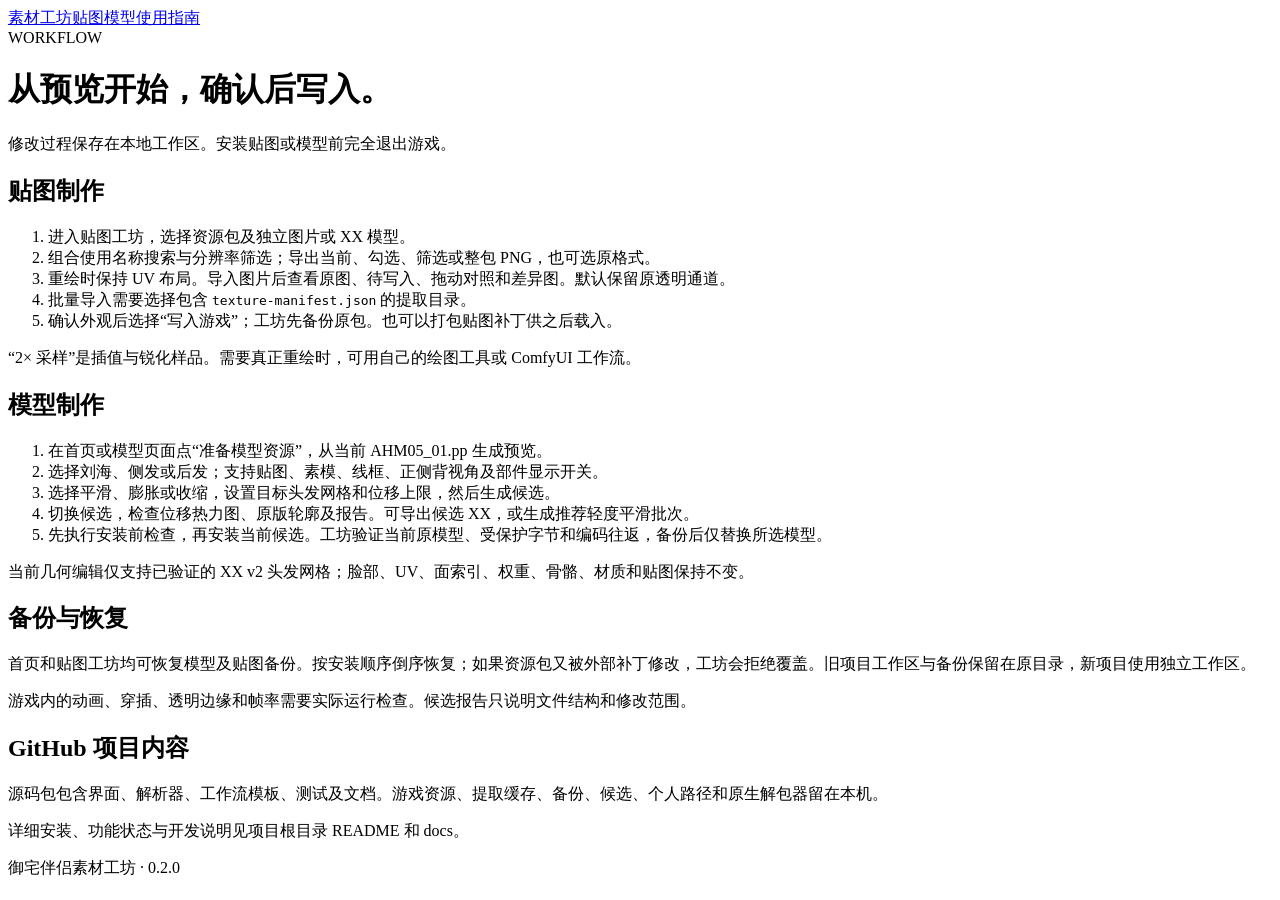
==== homemate_workshop/web/home/guide.html @ fb561e50 "Integrate texture and model workshops" ====
<!doctype html><html lang="zh-CN"><head><meta charset="utf-8"><meta name="viewport" content="width=device-width, initial-scale=1"><title>使用指南 · 素材工坊</title><link rel="stylesheet" href="/shared.css"><link rel="stylesheet" href="/home.css"></head><body>
<nav class="workshop-nav" aria-label="工坊导航"><a href="/">素材工坊</a><a href="/textures/">贴图</a><a href="/models/">模型</a><a href="/guide/" aria-current="page">使用指南</a></nav>
<main class="dashboard guide"><header class="hero"><span class="eyebrow">WORKFLOW</span><h1>从预览开始，确认后写入。</h1><p>修改过程保存在本地工作区。安装贴图或模型前完全退出游戏。</p></header>
<section><h2>贴图制作</h2><ol><li>进入贴图工坊，选择资源包及独立图片或 XX 模型。</li><li>组合使用名称搜索与分辨率筛选；导出当前、勾选、筛选或整包 PNG，也可选原格式。</li><li>重绘时保持 UV 布局。导入图片后查看原图、待写入、拖动对照和差异图。默认保留原透明通道。</li><li>批量导入需要选择包含 <code>texture-manifest.json</code> 的提取目录。</li><li>确认外观后选择“写入游戏”；工坊先备份原包。也可以打包贴图补丁供之后载入。</li></ol><p>“2× 采样”是插值与锐化样品。需要真正重绘时，可用自己的绘图工具或 ComfyUI 工作流。</p></section>
<section><h2>模型制作</h2><ol><li>在首页或模型页面点“准备模型资源”，从当前 AHM05_01.pp 生成预览。</li><li>选择刘海、侧发或后发；支持贴图、素模、线框、正侧背视角及部件显示开关。</li><li>选择平滑、膨胀或收缩，设置目标头发网格和位移上限，然后生成候选。</li><li>切换候选，检查位移热力图、原版轮廓及报告。可导出候选 XX，或生成推荐轻度平滑批次。</li><li>先执行安装前检查，再安装当前候选。工坊验证当前原模型、受保护字节和编码往返，备份后仅替换所选模型。</li></ol><p>当前几何编辑仅支持已验证的 XX v2 头发网格；脸部、UV、面索引、权重、骨骼、材质和贴图保持不变。</p></section>
<section><h2>备份与恢复</h2><p>首页和贴图工坊均可恢复模型及贴图备份。按安装顺序倒序恢复；如果资源包又被外部补丁修改，工坊会拒绝覆盖。旧项目工作区与备份保留在原目录，新项目使用独立工作区。</p><p>游戏内的动画、穿插、透明边缘和帧率需要实际运行检查。候选报告只说明文件结构和修改范围。</p></section>
<section><h2>GitHub 项目内容</h2><p>源码包包含界面、解析器、工作流模板、测试及文档。游戏资源、提取缓存、备份、候选、个人路径和原生解包器留在本机。</p><p>详细安装、功能状态与开发说明见项目根目录 README 和 docs。</p></section>
<footer>御宅伴侣素材工坊 · 0.2.0</footer></main></body></html>
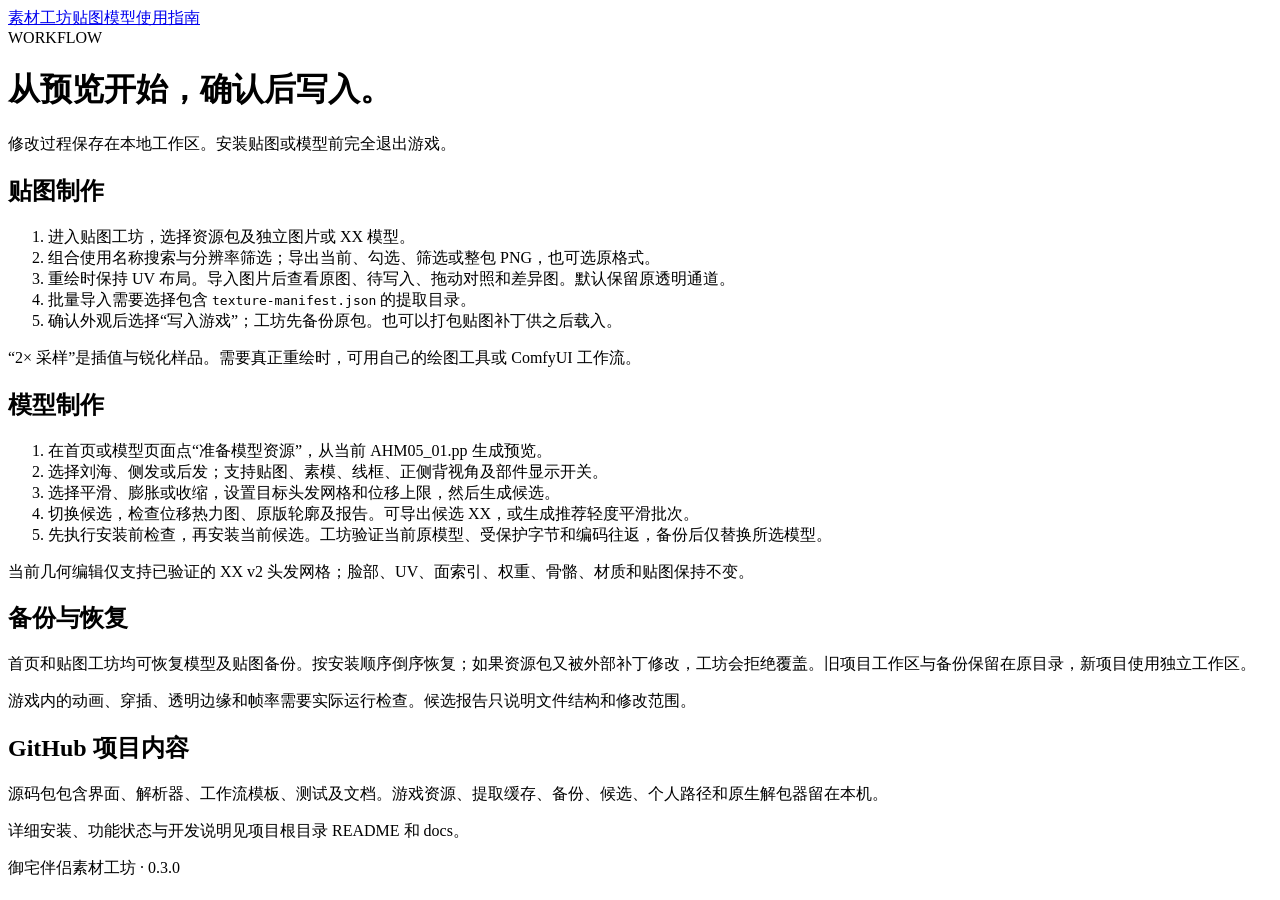
==== commit 7b73674a: "Add MIT license and Windows portable launcher" ====
--- a/homemate_workshop/web/home/guide.html
+++ b/homemate_workshop/web/home/guide.html
@@ -5,4 +5,4 @@
 <section><h2>模型制作</h2><ol><li>在首页或模型页面点“准备模型资源”，从当前 AHM05_01.pp 生成预览。</li><li>选择刘海、侧发或后发；支持贴图、素模、线框、正侧背视角及部件显示开关。</li><li>选择平滑、膨胀或收缩，设置目标头发网格和位移上限，然后生成候选。</li><li>切换候选，检查位移热力图、原版轮廓及报告。可导出候选 XX，或生成推荐轻度平滑批次。</li><li>先执行安装前检查，再安装当前候选。工坊验证当前原模型、受保护字节和编码往返，备份后仅替换所选模型。</li></ol><p>当前几何编辑仅支持已验证的 XX v2 头发网格；脸部、UV、面索引、权重、骨骼、材质和贴图保持不变。</p></section>
 <section><h2>备份与恢复</h2><p>首页和贴图工坊均可恢复模型及贴图备份。按安装顺序倒序恢复；如果资源包又被外部补丁修改，工坊会拒绝覆盖。旧项目工作区与备份保留在原目录，新项目使用独立工作区。</p><p>游戏内的动画、穿插、透明边缘和帧率需要实际运行检查。候选报告只说明文件结构和修改范围。</p></section>
 <section><h2>GitHub 项目内容</h2><p>源码包包含界面、解析器、工作流模板、测试及文档。游戏资源、提取缓存、备份、候选、个人路径和原生解包器留在本机。</p><p>详细安装、功能状态与开发说明见项目根目录 README 和 docs。</p></section>
-<footer>御宅伴侣素材工坊 · 0.2.0</footer></main></body></html>
+<footer>御宅伴侣素材工坊 · 0.3.0</footer></main></body></html>
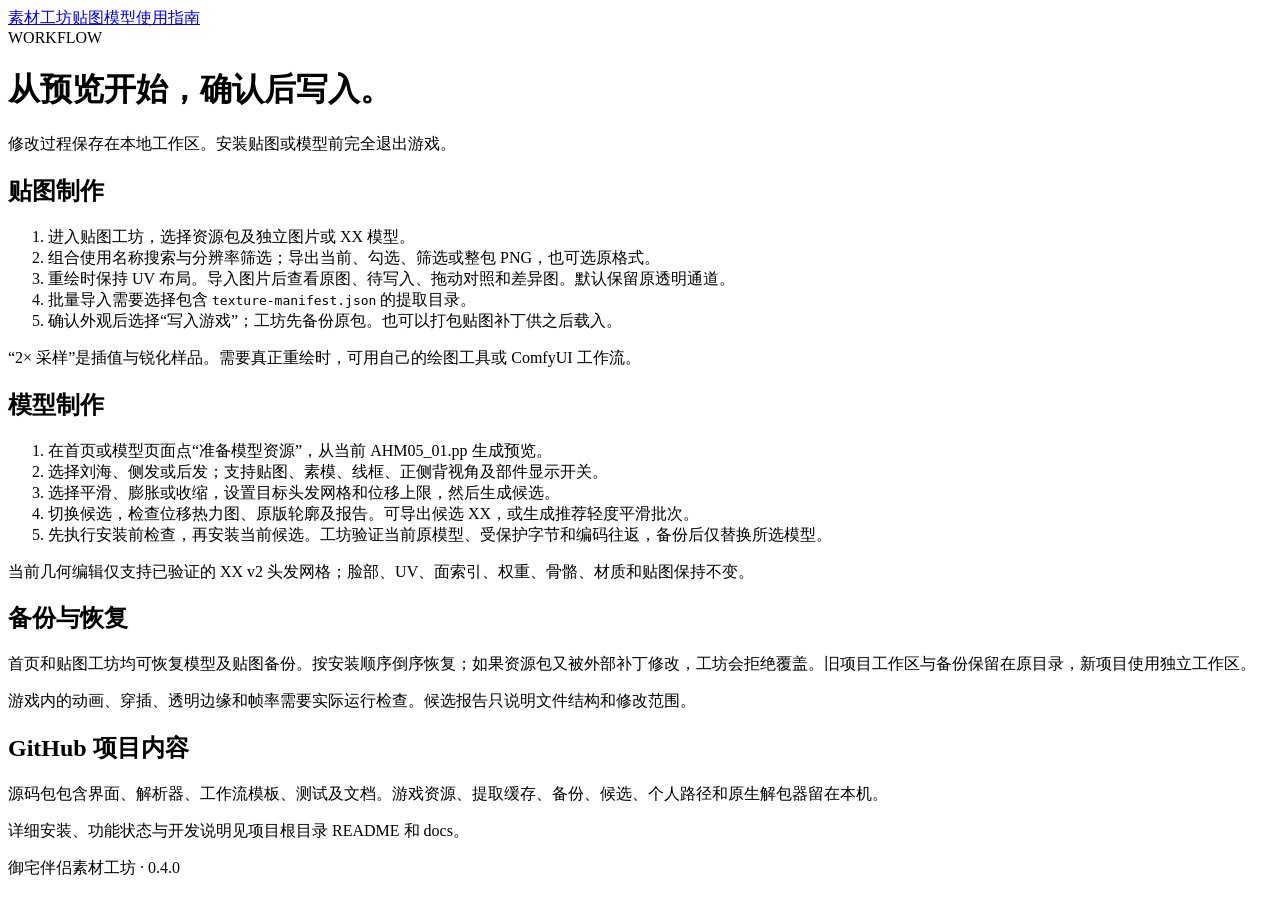
==== commit b6b8bf94: "Embed independently implemented AHM archive backend" ====
--- a/homemate_workshop/web/home/guide.html
+++ b/homemate_workshop/web/home/guide.html
@@ -5,4 +5,4 @@
 <section><h2>模型制作</h2><ol><li>在首页或模型页面点“准备模型资源”，从当前 AHM05_01.pp 生成预览。</li><li>选择刘海、侧发或后发；支持贴图、素模、线框、正侧背视角及部件显示开关。</li><li>选择平滑、膨胀或收缩，设置目标头发网格和位移上限，然后生成候选。</li><li>切换候选，检查位移热力图、原版轮廓及报告。可导出候选 XX，或生成推荐轻度平滑批次。</li><li>先执行安装前检查，再安装当前候选。工坊验证当前原模型、受保护字节和编码往返，备份后仅替换所选模型。</li></ol><p>当前几何编辑仅支持已验证的 XX v2 头发网格；脸部、UV、面索引、权重、骨骼、材质和贴图保持不变。</p></section>
 <section><h2>备份与恢复</h2><p>首页和贴图工坊均可恢复模型及贴图备份。按安装顺序倒序恢复；如果资源包又被外部补丁修改，工坊会拒绝覆盖。旧项目工作区与备份保留在原目录，新项目使用独立工作区。</p><p>游戏内的动画、穿插、透明边缘和帧率需要实际运行检查。候选报告只说明文件结构和修改范围。</p></section>
 <section><h2>GitHub 项目内容</h2><p>源码包包含界面、解析器、工作流模板、测试及文档。游戏资源、提取缓存、备份、候选、个人路径和原生解包器留在本机。</p><p>详细安装、功能状态与开发说明见项目根目录 README 和 docs。</p></section>
-<footer>御宅伴侣素材工坊 · 0.3.0</footer></main></body></html>
+<footer>御宅伴侣素材工坊 · 0.4.0</footer></main></body></html>
